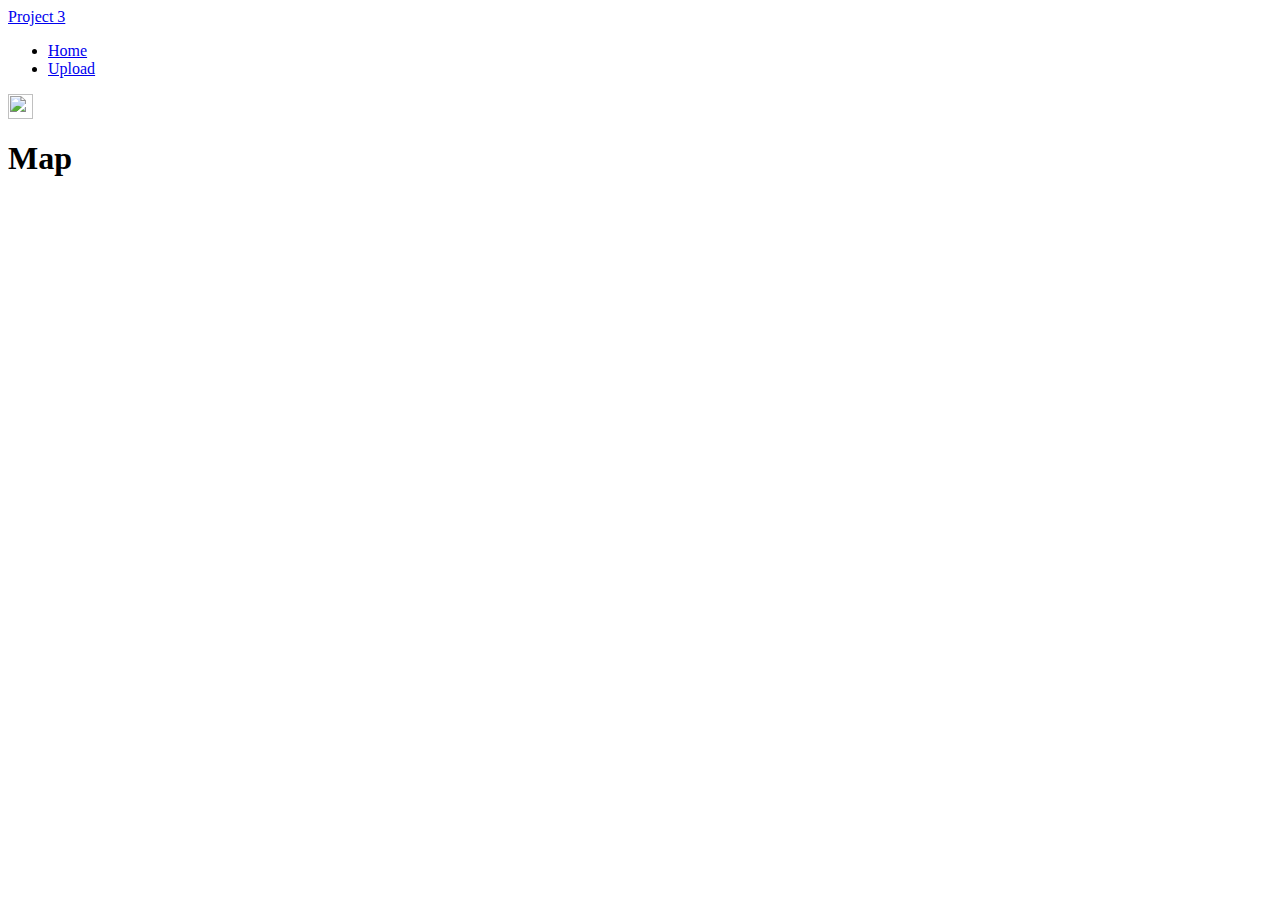
==== Web Design/templates/index.html @ 9eb04405 "Add files via upload" ====
<!DOCTYPE <html>
<html>

<head>
  <title>Project 3 - Home</title>
  <link href="https://fonts.googleapis.com/css?family=Raleway" rel="stylesheet">
  <link rel="stylesheet" href="http://127.0.0.1:5000/css">
  <meta name="viewport" content="width=device-width, initial-scale=1.0">
</head>

<body>
  <header>
    <div class="container">
      <a href="/" class="logo">Project 3</a>
      <nav>
        <ul>
          <li><a href="/" class="current">Home</a></li>
          <li><a href="/upload">Upload</a></li>
        </ul>
      </nav>
      <div class="github">
        <a href="https://github.com/0932710/P3" target="_blank"><img src="http://i.imgur.com/JLKdNtK.png" width=auto height="25" class="invert"></a>
      </div>
    </div>
  </header>
  <div class="map">
    <div class="container">
      <h1 class="content">Map</h1>
      <iframe src="https://www.openstreetmap.org/export/embed.html" width="100%" height="540" frameborder="0"></iframe>
    </div>
  </div>
</body>

</html>
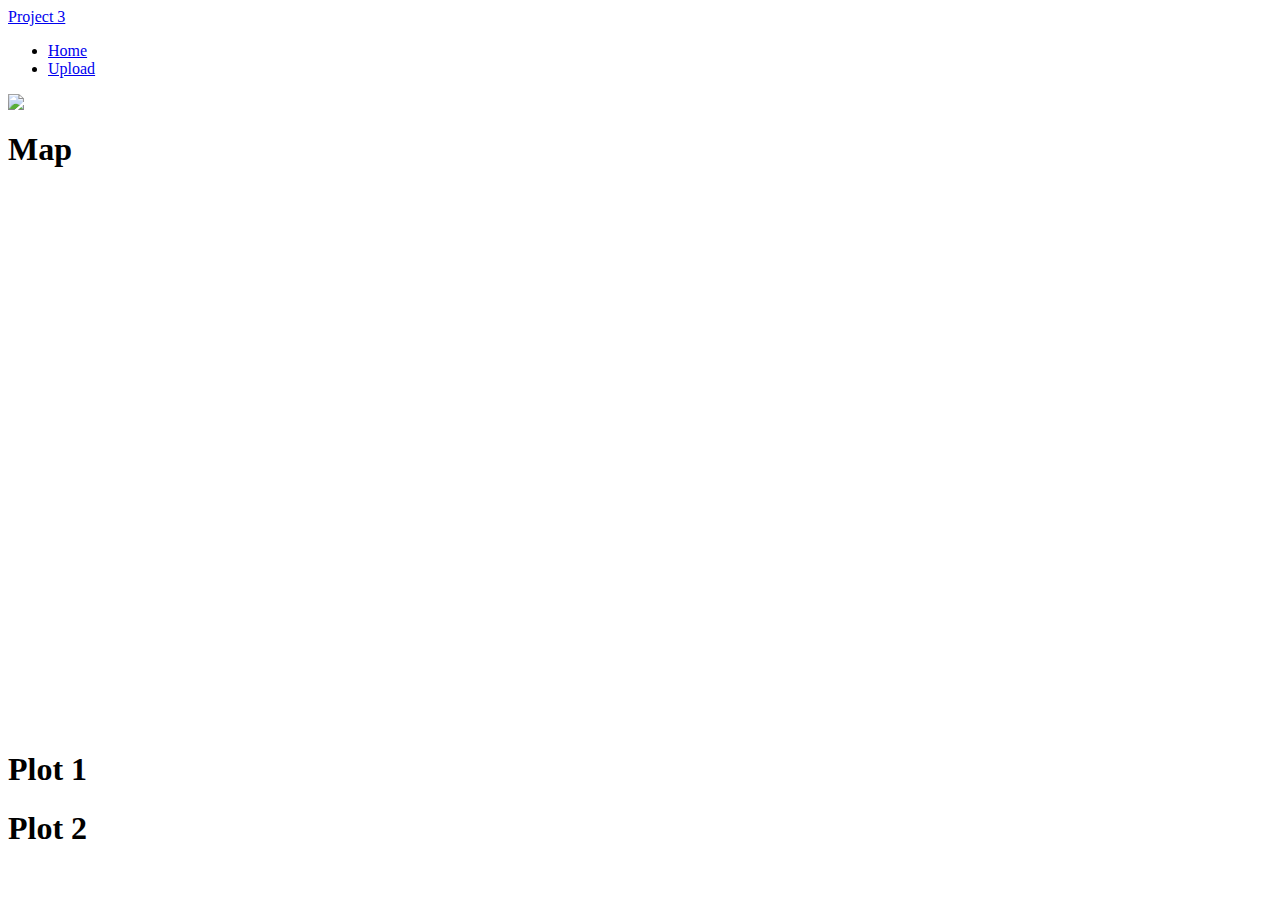
==== commit 455e5311: "Add files via upload" ====
--- a/Web Design/templates/index.html
+++ b/Web Design/templates/index.html
@@ -19,7 +19,7 @@
         </ul>
       </nav>
       <div class="github">
-        <a href="https://github.com/0932710/P3" target="_blank"><img src="http://i.imgur.com/JLKdNtK.png" width=auto height="25" class="invert"></a>
+        <a href="https://github.com/0932710/P3" target="_blank"><img src="http://i.imgur.com/JLKdNtK.png" class="invert"></a>
       </div>
     </div>
   </header>
@@ -29,6 +29,14 @@
       <iframe src="https://www.openstreetmap.org/export/embed.html" width="100%" height="540" frameborder="0"></iframe>
     </div>
   </div>
+  <div class="plot">
+    <div class="container">
+      <h1>Plot 1</h1>
+    </div>
+    <div class="container">
+      <h1>Plot 2</h1>
+    </div>
+  </div>
 </body>
 
 </html>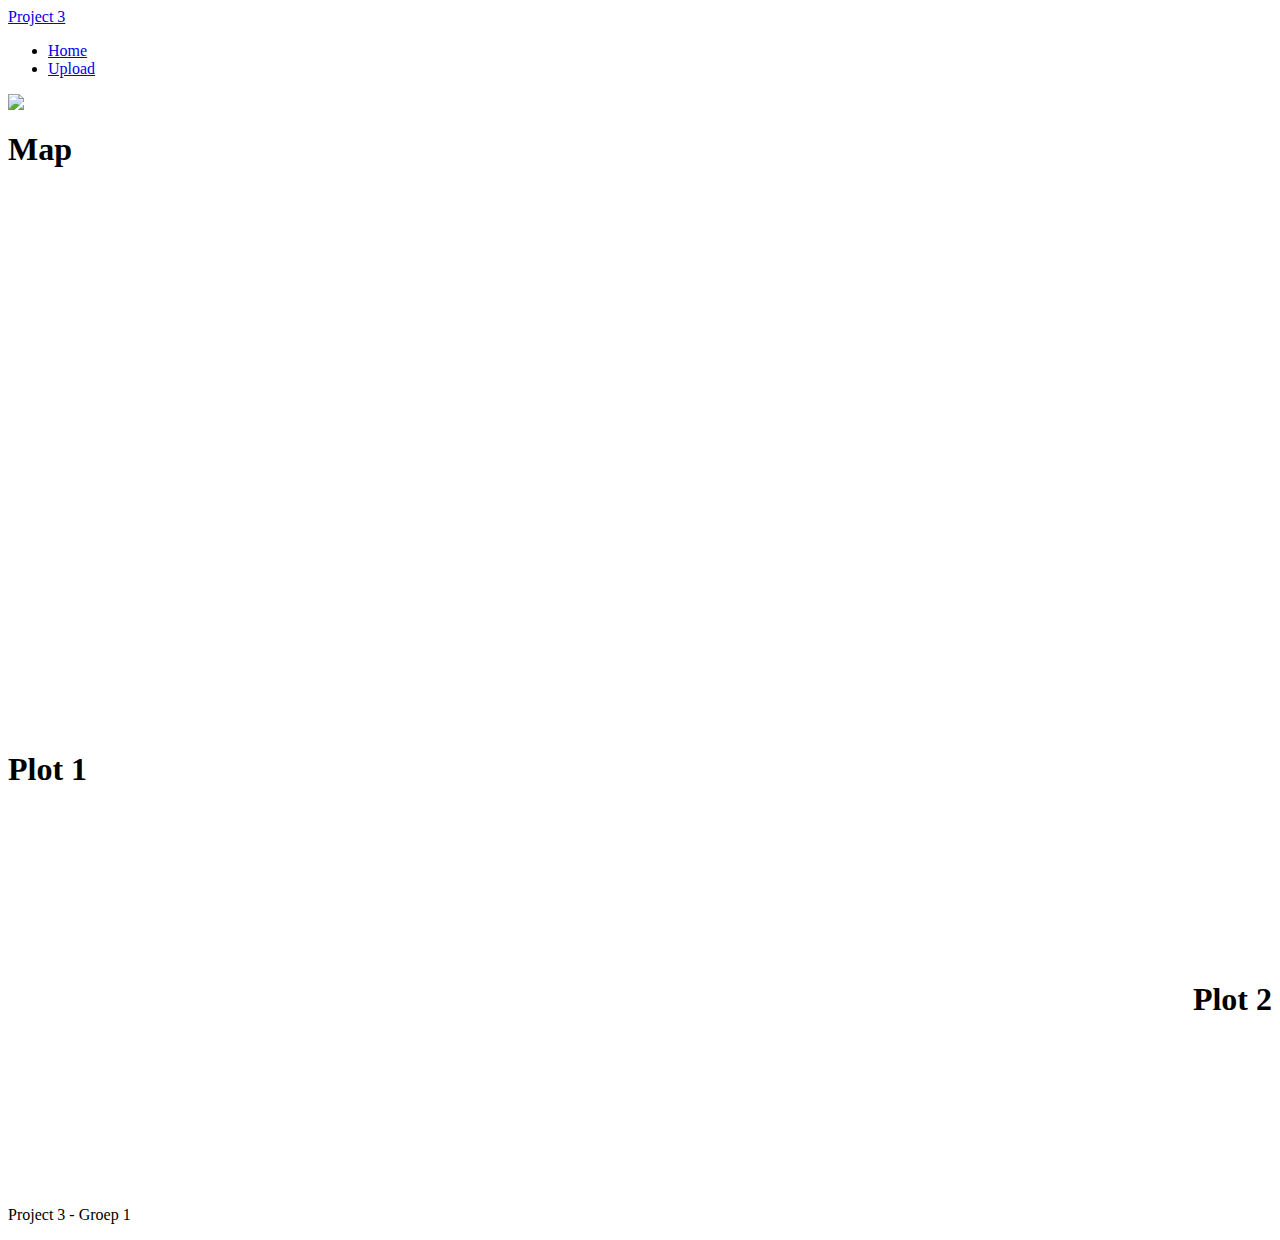
==== commit d5b00453: "Add files via upload" ====
--- a/Web Design/templates/index.html
+++ b/Web Design/templates/index.html
@@ -32,11 +32,16 @@
   <div class="plot">
     <div class="container">
       <h1>Plot 1</h1>
+      <iframe src="https://www.openstreetmap.org/export/embed.html" frameborder="0"></iframe>
     </div>
-    <div class="container">
-      <h1>Plot 2</h1>
+    <div class="container" align="right">
+      <h1 align="right">Plot 2</h1>
+      <iframe src="https://www.openstreetmap.org/export/embed.html" frameborder="0"></iframe>
     </div>
   </div>
+  <footer>
+    <p>Project 3 - Groep 1</p>
+  </footer>
 </body>
 
 </html>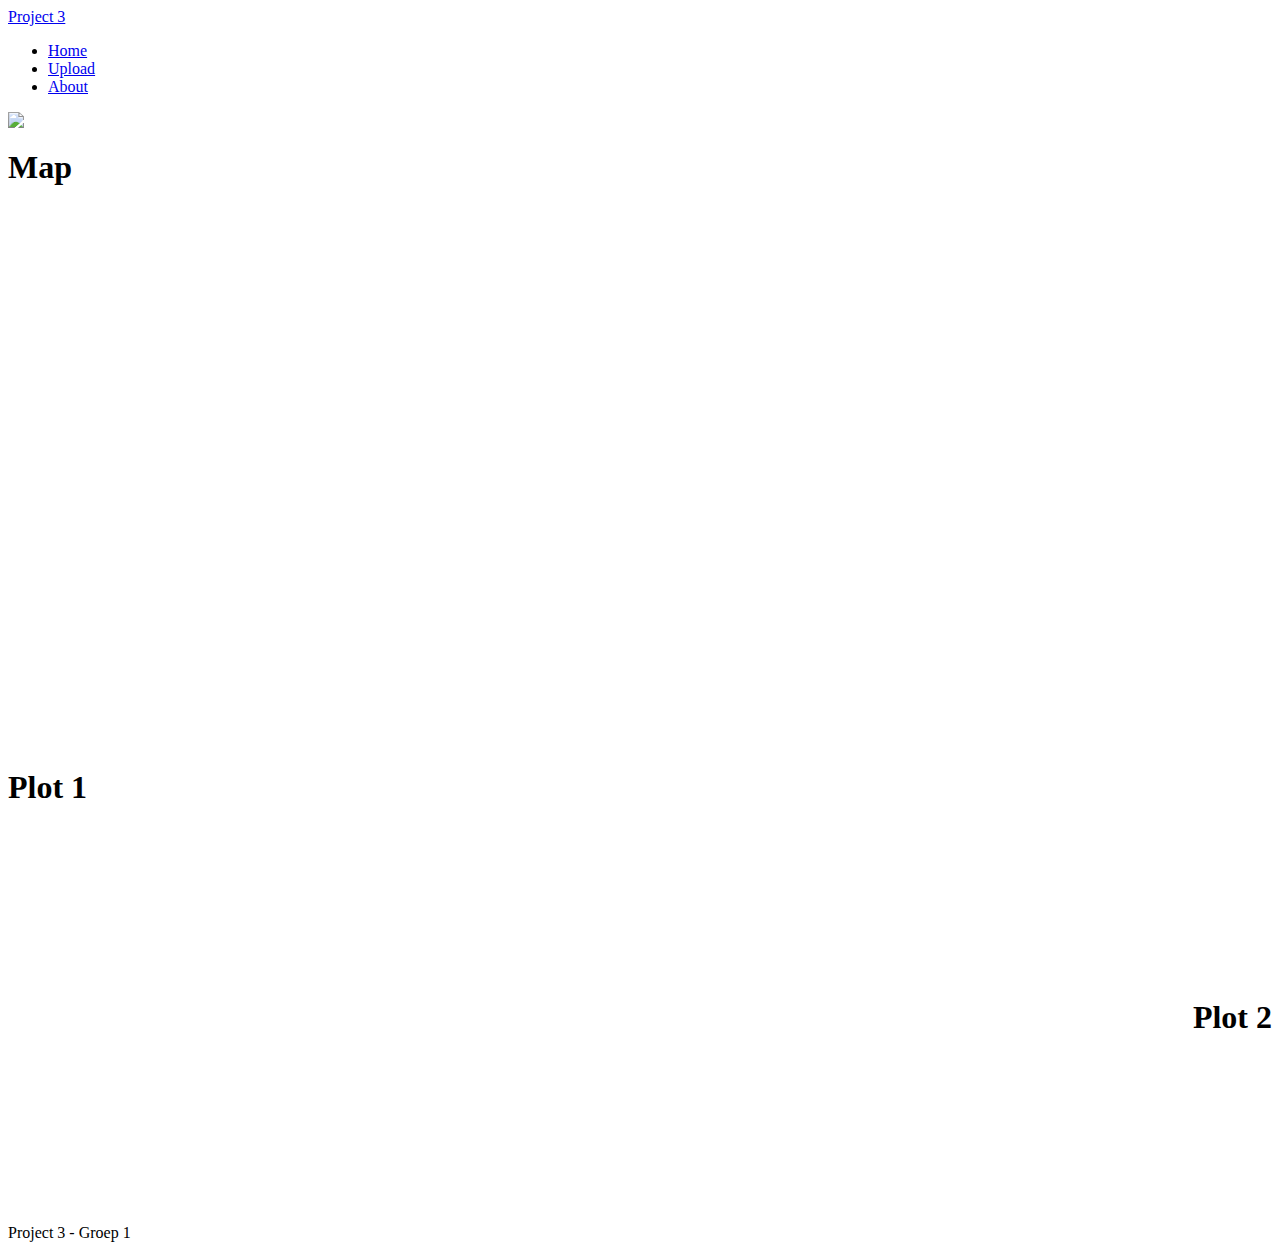
==== commit 41991b2f: "Add files via upload" ====
--- a/Web Design/templates/index.html
+++ b/Web Design/templates/index.html
@@ -16,6 +16,7 @@
         <ul>
           <li><a href="/" class="current">Home</a></li>
           <li><a href="/upload">Upload</a></li>
+          <li><a href="/about">About</a></li>
         </ul>
       </nav>
       <div class="github">
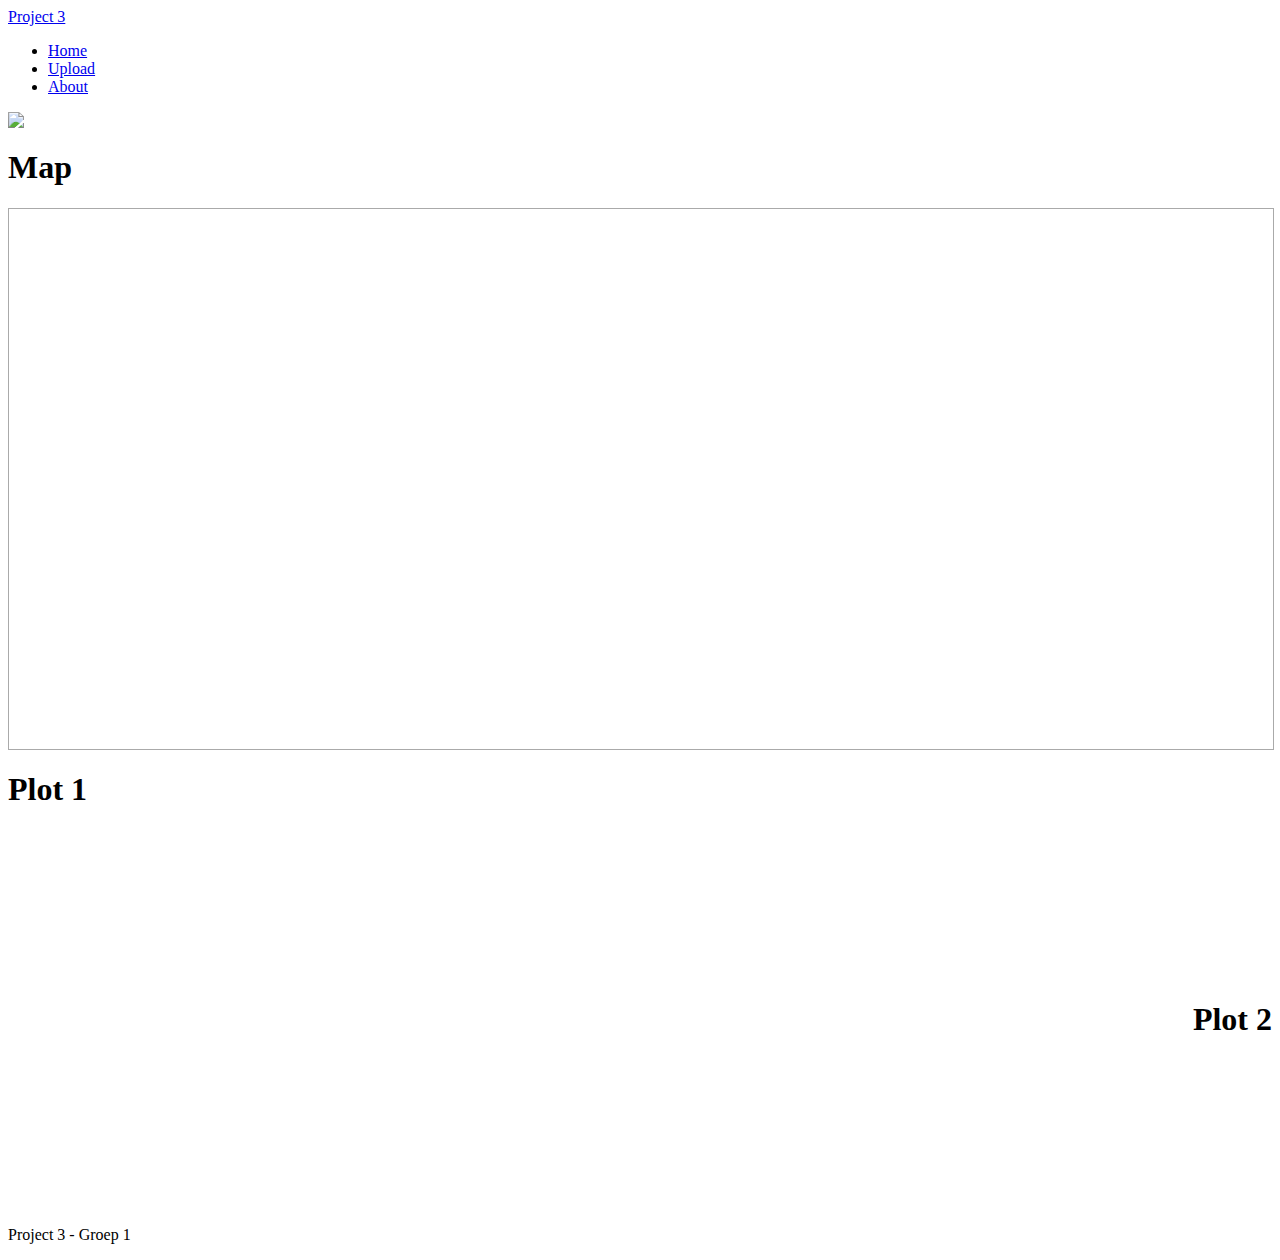
==== commit 2bf4c1c7: "Add files via upload" ====
--- a/Web Design/templates/index.html
+++ b/Web Design/templates/index.html
@@ -3,8 +3,9 @@
 
 <head>
   <title>Project 3 - Home</title>
+  <link rel="stylesheet" href="./static/leaflet/leaflet.css" />
   <link href="https://fonts.googleapis.com/css?family=Raleway" rel="stylesheet">
-  <link rel="stylesheet" href="http://127.0.0.1:5000/css">
+  <link rel="stylesheet" href="../css">
   <meta name="viewport" content="width=device-width, initial-scale=1.0">
 </head>
 
@@ -26,8 +27,8 @@
   </header>
   <div class="map">
     <div class="container">
-      <h1 class="content">Map</h1>
-      <iframe src="https://www.openstreetmap.org/export/embed.html" width="100%" height="540" frameborder="0"></iframe>
+      <h1>Map</h1>
+      <div id="map" style="width:100%; height: 540px; border: 1px solid #AAA;"></div>
     </div>
   </div>
   <div class="plot">
@@ -43,6 +44,8 @@
   <footer>
     <p>Project 3 - Groep 1</p>
   </footer>
+  <script src="./static/leaflet/leaflet.js"></script>
+  <script src="./static/main.js"> </script>
 </body>
 
 </html>